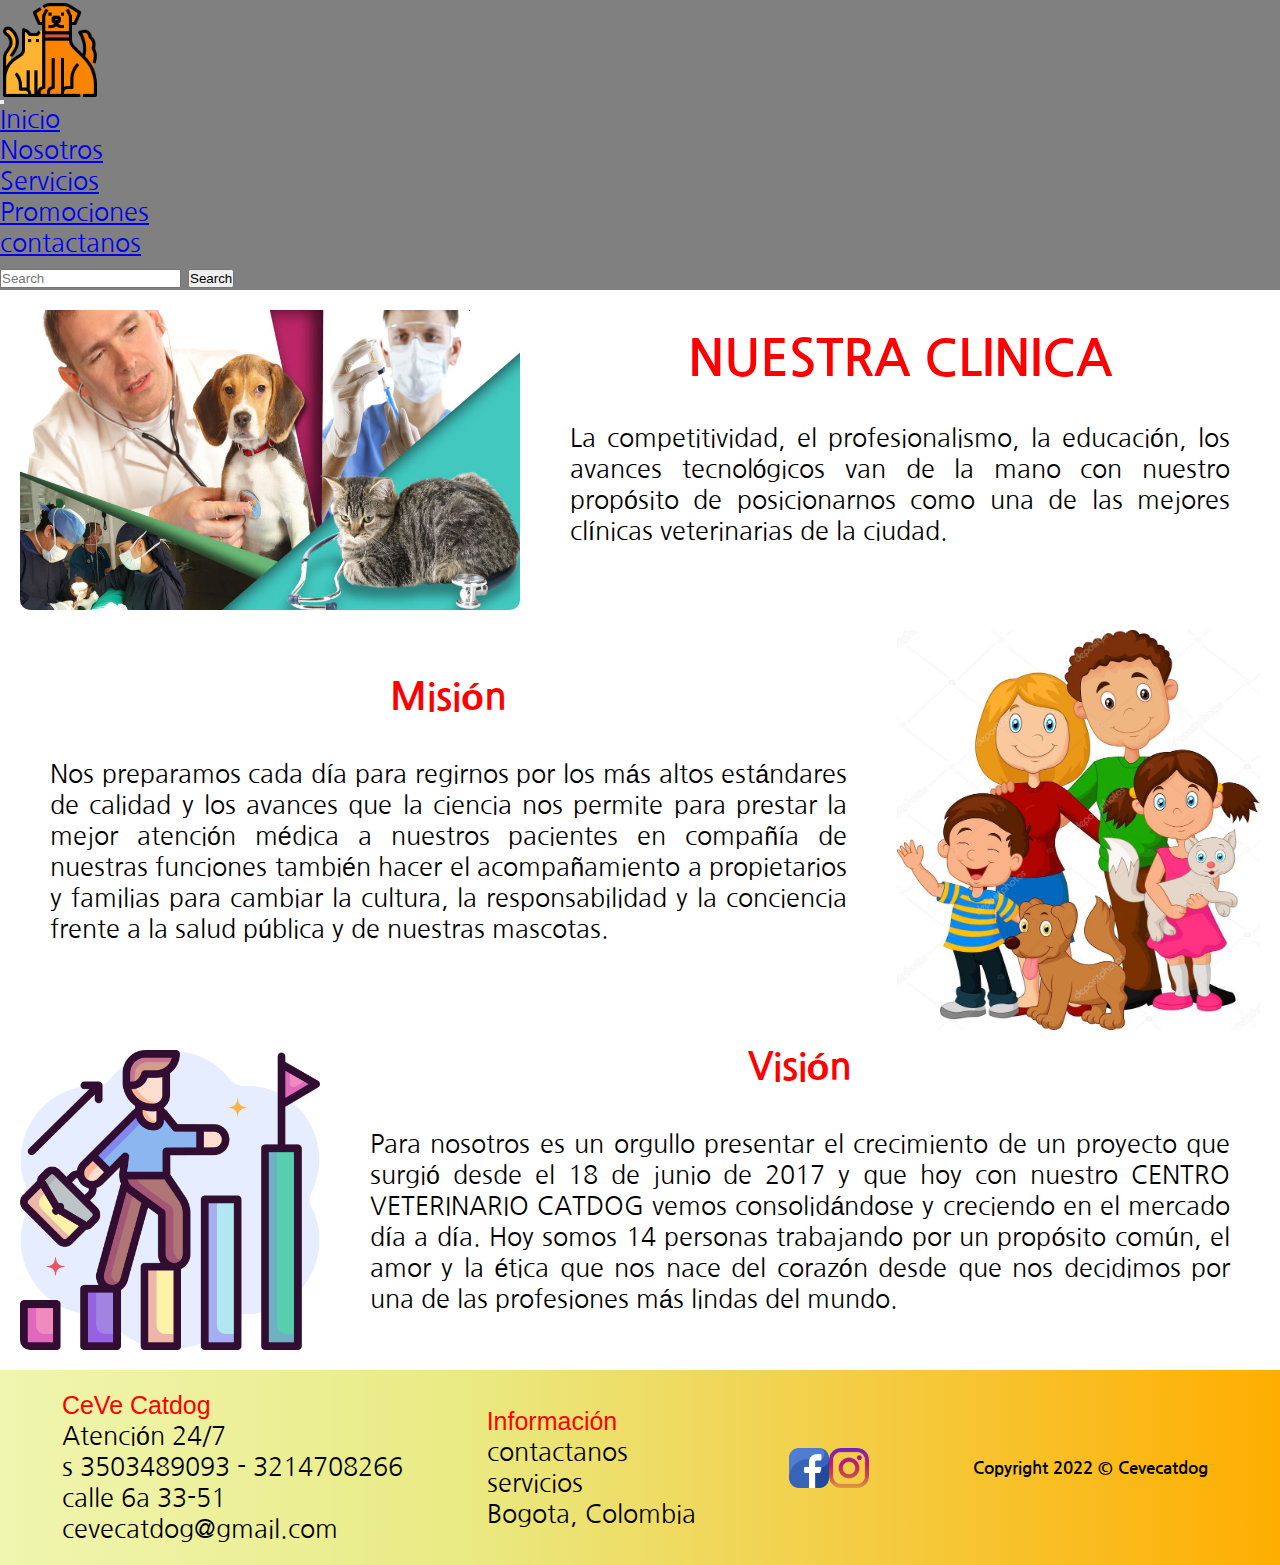
==== secciones/nosotros.html @ 98037093 "final" ====
<DOCTYPE html>
    <html lang="" en">

    <head>
        <meta charset="UTF-8">
        <meta http-equiv="X-UA-COMPATIBLE" content="IE=EDGE">
        <meta name="viewport" content="width=device-width, initial-scale=1.0">
        <meta name="description" content="somos una clínica veterinaria en crecimiento, comprometidos con el bienestar y la salud de tu mascota, mejorando cada día para prestar el mejor servicio.">
        <meta name="keywords" content="misión, visión, profesionalismo, compromiso, crecimiento, atención, responsabilidad, cuidado."> 
        <link href="https://cdn.jsdelivr.net/npm/bootstrap@5.1.3/dist/css/bootstrap.min.css" rel="stylesheet"
            integrity="sha384-1BmE4kWBq78iYhFldvKuhfTAU6auU8tT94WrHftjDbrCEXSU1oBoqyl2QvZ6jIW3" crossorigin="anonymous">
        <link rel="stylesheet" href="../styles/styles.css">
        <title>Centro Veterinario Catdog</title>
    </head>

    <body>

        <header>
            <nav class="navbar navbar-expand-lg navbar-light gray d-flex justify-content-sm-center">
                <div>
                    <a class="navbar-brand" href="#">
                        <img src="../pictures/catdog.jpg" alt="" width="100px" height="100px">
                    </a>
                </div>
                <div class="container-fluid">
                    <button class="navbar-toggler" type="button" data-bs-toggle="collapse"
                        data-bs-target="#navbarSupportedContent" aria-controls="navbarSupportedContent"
                        aria-expanded="false" aria-label="Toggle navigation">
                        <span class="navbar-toggler-icon"></span>
                    </button>
                    <div class="collapse navbar-collapse" id="navbarSupportedContent">
                        <ul class="navbar-nav me-auto mb-2 mb-lg-0">
                            <li class="nav-item">
                                <a class="nav-link" aria-current="page" href="../index.html">Inicio</a>
                            </li>
                            <li class="nav-item">
                                <a class="nav-link" href="../secciones/nosotros.html">Nosotros</a>
                            </li>
                            <li class="nav-item">
                                <a class="nav-link" href="../secciones/servicios.html">Servicios</a>
                            </li>
                            <li class="nav-item">
                                <a class="nav-link" href="../secciones/promociones.html">Promociones</a>
                            </li>
                            <li class="nav-item">
                                <a class="nav-link" href="../secciones/contacto.html">contactanos</a>
                            </li>
                        </ul>
                        <form class="d-flex">
                            <input class="form-control me-2" type="search" placeholder="Search" aria-label="Search">
                            <button class="btn btn-outline-success" type="submit">Search</button>
                        </form>
                    </div>
                </div>
            </nav>
        </header>

        <main class="nosotros">

            <section class="nuestraClinica">

                <div>
                    <img src="../pictures/nuestra" alt="tres medicos" >

                    <div>
                        <h1>NUESTRA CLINICA</h1>
                        <p>La competitividad, el profesionalismo, la educación, los avances tecnológicos van de la mano
                            con nuestro propósito de posicionarnos como una de las mejores clínicas veterinarias de la
                            ciudad.</p>
                    </div>
                </div>
            </section>
            <section class="mision">
                <div>
                    <img src="../pictures/mision.jpg" alt="familia con mascotas">

                    <div>
                        <h2>Misión</h2>
                        <p>Nos preparamos cada día para regirnos por los más altos estándares de calidad y los avances
                            que la ciencia nos permite para prestar la mejor atención médica a nuestros
                            pacientes en compañía de nuestras funciones también hacer el acompañamiento a propietarios y
                            familias para cambiar la cultura, la responsabilidad y la conciencia frente a la salud
                            pública y de nuestras mascotas.</p>
                    </div>
                </div>
            </section>
            <section class="vision">
                <div>

                    <img src="../pictures/vision" alt="hombre escalando">

                    <div>
                        <h2>Visión</h2>
                        <p>Para nosotros es un orgullo presentar el crecimiento de un proyecto que surgió desde el 18 de
                            junio de 2017 y que hoy con nuestro CENTRO VETERINARIO CATDOG vemos consolidándose y
                            creciendo en el mercado día a día.
                            Hoy somos 14 personas trabajando por un propósito común, el amor y la ética que nos nace del
                            corazón desde que nos decidimos por una de las profesiones más lindas del mundo.</p>
                    </div>
                </div>
            </section>

        </main>

        <footer class="footer">

            <ul>
                <li>
                    <a class="titulo">CeVe Catdog</a>
                </li>
                <li>
                    <a>Atención 24/7</a>
                </li>
                <li>s
                    <a>3503489093 - 3214708266</a>
                </li>
                <li>
                    <a>calle 6a 33-51</a>
                </li>
                <li>
                    <a>cevecatdog@gmail.com</a>
                </li>
            </ul>

            <ul>
                <li>
                    <a class="titulo">Información</a>
                </li>
                <li>
                    <a href="../secciones/contacto.html" class="contacto">contactanos</a>
                </li>
                <li>
                    <a>servicios</a>
                </li>
                <li>
                    <a>Bogota, Colombia</a>
                </li>
            </ul>

            <div>
                <a href="https://www.facebook.com/Centro-Veterinairo-Catdog-101092372593236"><img
                        src="../pictures/facebook.jpg" alt="logo facebook"></a>
                <a href="https://www.instagram.com/ceve.catdog/"><img src="../pictures/ig.jpg" alt="logo instagram"></a>
            </div>


            <div>
                <h6>Copyright 2022 © Cevecatdog</h6>
            </div>





        </footer>
        <script src="https://cdn.jsdelivr.net/npm/bootstrap@5.1.3/dist/js/bootstrap.bundle.min.js"
            integrity="sha384-ka7Sk0Gln4gmtz2MlQnikT1wXgYsOg+OMhuP+IlRH9sENBO0LRn5q+8nbTov4+1p"
            crossorigin="anonymous"></script>
    </body>

    </html>
---- styles/styles.css ----
@import url("https://fonts.googleapis.com/css2?family=Alfa+Slab+One&family=Averia+Gruesa+Libre&family=Dancing+Script&family=Fira+Sans:wght@100&family=Nanum+Gothic:wght@700&family=Offside&display=swap");
* {
  padding: 0;
  margin: 0;
  -webkit-box-sizing: border-box;
          box-sizing: border-box;
}

/*--------body------*/
body {
  font-size: 25px;
  font-family: 'Nanum Gothic', sans-serif;
}

/* -------GRILLAS -------- */
.grilla {
  display: -ms-grid;
  display: grid;
  grid-auto-columns: 1fr;
  -ms-grid-columns: 1fr 1fr;
      grid-template-columns: 1fr 1fr;
  -ms-grid-rows: auto 0.5fr;
      grid-template-rows: auto 0.5fr;
  gap: 0px 0px;
      grid-template-areas: "main main" "footer footer";
}

/*--------header-----*/
.header:hover {
  text-shadow: 2px 2px 2px #0a0a0a;
}

/*------- main -------*/
.main {
  -ms-grid-row: 1;
  -ms-grid-column: 1;
  -ms-grid-column-span: 2;
  grid-area: main;
}

/*-------footer------*/
.footer {
  display: -webkit-box;
  display: -ms-flexbox;
  display: flex;
  background-color: gray;
  padding: 20px;
  -ms-flex-pack: distribute;
      justify-content: space-around;
  -webkit-box-align: center;
      -ms-flex-align: center;
          align-items: center;
  -ms-grid-row: 2;
  -ms-grid-column: 1;
  -ms-grid-column-span: 2;
  grid-area: footer;
  background: #f1ea84;
  background: -webkit-gradient(linear, left top, right top, from(#f0f5b0), color-stop(35%, #e9eb85), to(#ffae00));
  background: linear-gradient(90deg, #f0f5b0 0%, #e9eb85 35%, #ffae00 100%);
}

.footer ul {
  color: black;
  list-style: none;
}

.footer ul li a {
  display: inline-block;
  text-decoration: none;
  -ms-flex-item-align: stretch;
      -ms-grid-row-align: stretch;
      align-self: stretch;
}

.titulo {
  color: red;
  font-family: sans-serif;
}

.contacto {
  color: black;
}

.footer div {
  margin-top: 10px;
  display: -webkit-box;
  display: -ms-flexbox;
  display: flex;
  margin: 10px;
}

.footer div a {
  -webkit-box-align: end;
      -ms-flex-align: end;
          align-items: flex-end;
  text-align: end;
}

.footer h3 {
  text-align: center;
}

.footer a img {
  height: 40px;
  width: 40px;
}

.footer div h6 {
  -webkit-box-align: end;
      -ms-flex-align: end;
          align-items: flex-end;
  -webkit-box-pack: end;
      -ms-flex-pack: end;
          justify-content: flex-end;
}

/*------- CEVECATDOG------*/
.ceveCatdog {
  display: -webkit-box;
  display: -ms-flexbox;
  display: flex;
  -webkit-box-orient: vertical;
  -webkit-box-direction: normal;
      -ms-flex-direction: column;
          flex-direction: column;
  -webkit-box-pack: center;
      -ms-flex-pack: center;
          justify-content: center;
  background-image: url("../pictures/mascotas.jpeg");
  background-size: cover;
  height: 100vh;
  -webkit-box-align: left;
      -ms-flex-align: left;
          align-items: left;
  margin-bottom: 40px;
  margin-left: 20px;
  -ms-flex-wrap: wrap;
      flex-wrap: wrap;
  background-attachment: fixed;
}

.cevecatdog {
  display: -webkit-box;
  display: -ms-flexbox;
  display: flex;
  -webkit-box-orient: vertical;
  -webkit-box-direction: normal;
      -ms-flex-direction: column;
          flex-direction: column;
  -webkit-box-pack: center;
      -ms-flex-pack: center;
          justify-content: center;
  -webkit-box-align: start;
      -ms-flex-align: start;
          align-items: flex-start;
  color: red;
}

.cevecatdog p {
  color: black;
  width: 50%;
  text-align: justify;
  margin-top: 20px;
  margin-bottom: 20px;
}

/*------ cuadro ver mas ------*/
.verMas {
  text-decoration: none;
  color: black;
  border: solid gray;
  border-radius: 10px;
  padding: 10px;
  margin-top: 10px;
}

/*------- cuidando a quienes mas quieres ------*/
.cevecatdog h2 {
  color: black;
  font-family: 'Dancing Script', cursive;
}

/*------- title------- */
/* .ceveCatdog h1 { 
    color: red;
    display: flex;
    flex-direction: column;
    justify-content: center;
    align-items: flex-start;

}*/
/* ------conocenos------- */
.conocenos {
  display: -webkit-box;
  display: -ms-flexbox;
  display: flex;
  -ms-flex-pack: distribute;
      justify-content: space-around;
  -ms-flex-wrap: wrap;
      flex-wrap: wrap;
  -webkit-box-align: center;
      -ms-flex-align: center;
          align-items: center;
  width: 100%;
  margin-bottom: 20px;
}

.conocenos > div {
  width: 350px;
  height: 500px;
  font-size: 20px;
  display: -webkit-box;
  display: -ms-flexbox;
  display: flex;
  -webkit-box-orient: vertical;
  -webkit-box-direction: normal;
      -ms-flex-direction: column;
          flex-direction: column;
  -webkit-box-pack: justify;
      -ms-flex-pack: justify;
          justify-content: space-between;
  -webkit-box-align: center;
      -ms-flex-align: center;
          align-items: center;
  text-align: center;
  border: 2px solid rgba(128, 128, 128, 0.205);
  border-radius: 10px;
  -webkit-box-shadow: 10px 10px 37px -4px rgba(0, 0, 0, 0.75);
          box-shadow: 10px 10px 37px -4px rgba(0, 0, 0, 0.75);
  -webkit-transition: 1s;
  transition: 1s;
}

.conocenos divdiv {
  padding: 10px;
}

.conocenos div div h3 {
  color: red;
}

.conocenos figure img {
  width: 350px;
  height: 250px;
  border-radius: 10px;
}

.conocenos figure img:hover {
  -webkit-transform: scale(1.1);
          transform: scale(1.1);
}

/* -----video------- */
.video iframe {
  display: -webkit-box;
  display: -ms-flexbox;
  display: flex;
  -webkit-box-pack: center;
      -ms-flex-pack: center;
          justify-content: center;
  -webkit-box-align: center;
      -ms-flex-align: center;
          align-items: center;
  margin-top: 30px;
  margin-bottom: 30px;
  margin-left: 30px;
}

.video h3 {
  color: red;
  margin-bottom: 30px;
  margin-left: 30px;
}

/* -----NOSOTROSSS------ */
.nosotros {
  margin: 10px;
}

.nuestraClinica > div {
  display: -webkit-box;
  display: -ms-flexbox;
  display: flex;
  -webkit-box-align: center;
      -ms-flex-align: center;
          align-items: center;
}

.nuestraClinica > div img {
  width: 500px;
  height: 300px;
  border-radius: 10px;
  margin: 10px 10px 10px 10px;
  -webkit-animation-name: moverElemento;
          animation-name: moverElemento;
  -webkit-animation-duration: 2s;
          animation-duration: 2s;
  -webkit-animation-delay: 0;
          animation-delay: 0;
  -webkit-animation-iteration-count: 1;
          animation-iteration-count: 1;
  -webkit-animation-timing-function: ease-in-out;
          animation-timing-function: ease-in-out;
}

.nuestraClinica > div div h1 {
  text-align: center;
  color: red;
}

.nuestraClinica > div div p {
  margin: 40px;
  text-align: justify;
}

@-webkit-keyframes moverElemento {
  0% {
    width: 400px;
    -webkit-transform: translate(30px, 50px);
            transform: translate(30px, 50px);
  }
  50% {
    width: 1000px;
    -webkit-transform: scale3d(2);
            transform: scale3d(2);
  }
  100% {
    width: 1500px;
    -webkit-transform: translateY(100px);
            transform: translateY(100px);
  }
}

@keyframes moverElemento {
  0% {
    width: 400px;
    -webkit-transform: translate(30px, 50px);
            transform: translate(30px, 50px);
  }
  50% {
    width: 1000px;
    -webkit-transform: scale3d(2);
            transform: scale3d(2);
  }
  100% {
    width: 1500px;
    -webkit-transform: translateY(100px);
            transform: translateY(100px);
  }
}

/* ----mision------ */
.mision > div {
  display: -webkit-box;
  display: -ms-flexbox;
  display: flex;
  -webkit-box-orient: horizontal;
  -webkit-box-direction: reverse;
      -ms-flex-direction: row-reverse;
          flex-direction: row-reverse;
  -webkit-box-align: center;
      -ms-flex-align: center;
          align-items: center;
}

.mision > div img {
  width: 400px;
  height: 400px;
  border-radius: 10px;
  margin: 10px 10px 10px 10px;
}

.mision > div div h2 {
  text-align: center;
  color: red;
}

.mision > div div p {
  margin: 40px;
  text-align: justify;
  width: auto;
  height: auto;
}

/* ----vision----- */
.vision > div {
  display: -webkit-box;
  display: -ms-flexbox;
  display: flex;
  -webkit-box-align: center;
      -ms-flex-align: center;
          align-items: center;
}

.vision > div img {
  width: 300px;
  height: 300px;
  border-radius: 10px;
  margin: 10px 10px 10px 10px;
}

.vision > div div h2 {
  color: red;
  text-align: center;
}

.vision > div div p {
  margin: 40px;
  text-align: justify;
  width: auto;
  height: auto;
}

/* -------SERVICIOSSS------- */
.servicios {
  margin: 10px;
  display: -webkit-box;
  display: -ms-flexbox;
  display: flex;
  -webkit-box-pack: center;
      -ms-flex-pack: center;
          justify-content: center;
  -webkit-box-align: center;
      -ms-flex-align: center;
          align-items: center;
  -webkit-box-orient: vertical;
  -webkit-box-direction: normal;
      -ms-flex-direction: column;
          flex-direction: column;
}

.servicios > div {
  width: 50%;
  height: 300px;
  font-size: 20px;
  display: -webkit-box;
  display: -ms-flexbox;
  display: flex;
  -webkit-box-orient: vertical;
  -webkit-box-direction: normal;
      -ms-flex-direction: column;
          flex-direction: column;
  -webkit-box-pack: center;
      -ms-flex-pack: center;
          justify-content: center;
  -webkit-box-align: center;
      -ms-flex-align: center;
          align-items: center;
  text-align: center;
  -ms-flex-wrap: wrap;
      flex-wrap: wrap;
  border: 2px solid rgba(180, 18, 72, 0.205);
  border-radius: 5px;
  -webkit-box-shadow: 5px 5px 37px -4px rgba(0, 0, 0, 0.75);
          box-shadow: 5px 5px 37px -4px rgba(0, 0, 0, 0.75);
  background-color: #e4c8af;
}

.servicios div {
  display: -webkit-box;
  display: -ms-flexbox;
  display: flex;
  -ms-flex-pack: distribute;
      justify-content: space-around;
  -webkit-box-align: center;
      -ms-flex-align: center;
          align-items: center;
  margin-bottom: 20px;
}

.servicios div div:hover {
  -webkit-transform: scale(2);
          transform: scale(2);
  -webkit-transition-property: all 2;
  transition-property: all 2;
  color: #802121;
}

.servicios > div img {
  width: 250px;
  height: 250px;
  padding-left: 20px;
}

/* ------MEDIA QUERIE INICIO----- */
@media screen and (max-width: 1302px) {
  .verMas {
    border-radius: 5px;
    padding: 10px;
    margin-top: 10px;
    font-size: 20px;
  }
}

@media screen and (max-width: 940px) {
  /* .header { 
        flex-direction: column;
        justify-content: center;
        height: auto;


    }

    .header ul {
        flex-direction: column;
        text-align: center;
        justify-content: center;
    }

    .header figure img {
        margin-bottom: 10px;
    }

    .header a img {
        margin-top: 10px;
    } 
    */
  .verMas {
    border-radius: 5px;
    padding: 10px;
    margin-top: 10px;
    font-size: 20px;
  }
  .footer {
    -webkit-box-orient: vertical;
    -webkit-box-direction: normal;
        -ms-flex-direction: column;
            flex-direction: column;
    -webkit-box-pack: center;
        -ms-flex-pack: center;
            justify-content: center;
  }
}

.ceveCatdog {
  background-position: center;
  background-repeat: no-repeat;
}

@media screen and (max-width: 900px) {
  .conocenos {
    -webkit-box-orient: vertical;
    -webkit-box-direction: normal;
        -ms-flex-direction: column;
            flex-direction: column;
    -webkit-box-pack: center;
        -ms-flex-pack: center;
            justify-content: center;
  }
  .conocenos > div {
    margin-top: 20px;
    margin-bottom: 10px;
  }
  .video iframe {
    -webkit-box-orient: horizontal;
    -webkit-box-direction: normal;
        -ms-flex-direction: row;
            flex-direction: row;
    -webkit-box-pack: center;
        -ms-flex-pack: center;
            justify-content: center;
    -webkit-box-align: center;
        -ms-flex-align: center;
            align-items: center;
  }
}

@media screen and (max-width: 885px) {
  .ceveCatdog {
    background-image: 100%;
  }
}

@media screen and (max-width: 645px) {
  .video h3 {
    -webkit-box-orient: vertical;
    -webkit-box-direction: normal;
        -ms-flex-direction: column;
            flex-direction: column;
    -webkit-box-pack: center;
        -ms-flex-pack: center;
            justify-content: center;
    -webkit-box-align: center;
        -ms-flex-align: center;
            align-items: center;
    width: auto;
    height: auto;
  }
}

@media screen and (max-width: 604px) {
  .cevecatdog p, .cevecatdog h1, .cevecatdog h2 {
    margin-left: 3vh;
  }
  .cevecatdog a {
    display: -webkit-box;
    display: -ms-flexbox;
    display: flex;
    -webkit-box-orient: vertical;
    -webkit-box-direction: normal;
        -ms-flex-direction: column;
            flex-direction: column;
    margin-left: 6vh;
    width: 15vh;
  }
  .cevecatdog a h3 {
    text-align: center;
  }
  .cevecatdog p {
    width: 70%;
    font-size: 3vh;
  }
}

@media screen and (max-width: 590px) {
  /* .header { 
        flex-direction: column;
        justify-content: center;
        height: auto
    }

    .header ul li {
        margin-left: 0px;

    }

    .header ul {
        flex-direction: column;
        text-align: center;
        justify-content: center;
    }

    .header figure img {
        margin-bottom: 10px;
    }

    .header a img {
        margin-top: 10px;
    }
    */
  .video iframe {
    width: 360px;
    height: 360px;
  }
}

@media screen and (max-width: 450px) {
  .ceveCatdog p {
    margin-top: 30px;
    margin-bottom: 30px;
  }
}

@media screen and (max-width: 440px) {
  .ceveCatdog p {
    margin-top: 30px;
    margin-bottom: 30px;
  }
}

@media screen and (max-width: 425px) {
  .video iframe {
    width: 300px;
    height: 300px;
  }
}

/* -----MEDIA QUERIE SERVICIOS------- */
@media screen and (max-width: 1020px) {
  .servicios {
    margin: 20px;
  }
  .servicios > div {
    width: 250px;
    height: 450px;
  }
  .servicios div {
    -webkit-box-orient: vertical;
    -webkit-box-direction: normal;
        -ms-flex-direction: column;
            flex-direction: column;
    -webkit-box-pack: center;
        -ms-flex-pack: center;
            justify-content: center;
    -webkit-box-align: center;
        -ms-flex-align: center;
            align-items: center;
    width: 88%;
    height: 40vh;
  }
}

.servicios > div img {
  width: 150px;
  height: 200px;
}

@media screen and (max-width: 825px) {
  .servicios div div h2 {
    width: 100px;
    height: 100px;
  }
  .servicios div div:hover {
    -webkit-transform: none;
            transform: none;
    -webkit-transition-property: none;
    transition-property: none;
    color: #802121;
  }
}

@media screen and (max-width: 640px) {
  .servicios {
    margin: 20px;
  }
  .servicios div div:hover {
    -webkit-transform: none;
            transform: none;
    -webkit-transition-property: none;
    transition-property: none;
    color: #802121;
  }
  .servicios div {
    -webkit-box-orient: vertical;
    -webkit-box-direction: normal;
        -ms-flex-direction: column;
            flex-direction: column;
    -webkit-box-pack: center;
        -ms-flex-pack: center;
            justify-content: center;
    -webkit-box-align: center;
        -ms-flex-align: center;
            align-items: center;
    width: 70%;
    height: 35vh;
  }
}

@media screen and (max-width: 600px) {
  .servicios div {
    -webkit-box-orient: vertical;
    -webkit-box-direction: normal;
        -ms-flex-direction: column;
            flex-direction: column;
    -webkit-box-pack: center;
        -ms-flex-pack: center;
            justify-content: center;
    -webkit-box-align: center;
        -ms-flex-align: center;
            align-items: center;
    width: 80%;
    height: 50vh;
  }
  .servicios div div h2 {
    padding-right: 35px;
  }
  .servicios div div:hover {
    -webkit-transform: none;
            transform: none;
    -webkit-transition-property: none;
    transition-property: none;
    color: #802121;
  }
}

/* -----MEDIA QUERIE NOSOTROS */
@media screen and (max-width: 830px) {
  .nosotros {
    margin: 20px;
  }
  .nuestraClinica {
    -webkit-box-orient: vertical;
    -webkit-box-direction: normal;
        -ms-flex-direction: column;
            flex-direction: column;
    -webkit-box-pack: center;
        -ms-flex-pack: center;
            justify-content: center;
  }
  .nuestraClinica > div {
    -webkit-box-orient: vertical;
    -webkit-box-direction: normal;
        -ms-flex-direction: column;
            flex-direction: column;
    -webkit-box-pack: center;
        -ms-flex-pack: center;
            justify-content: center;
    -webkit-box-align: center;
        -ms-flex-align: center;
            align-items: center;
  }
  .mision {
    -webkit-box-orient: vertical;
    -webkit-box-direction: normal;
        -ms-flex-direction: column;
            flex-direction: column;
    -webkit-box-pack: center;
        -ms-flex-pack: center;
            justify-content: center;
  }
  .mision > div {
    -webkit-box-orient: vertical;
    -webkit-box-direction: normal;
        -ms-flex-direction: column;
            flex-direction: column;
    -webkit-box-pack: center;
        -ms-flex-pack: center;
            justify-content: center;
    -webkit-box-align: center;
        -ms-flex-align: center;
            align-items: center;
  }
  .vision {
    -webkit-box-orient: vertical;
    -webkit-box-direction: normal;
        -ms-flex-direction: column;
            flex-direction: column;
    -webkit-box-pack: center;
        -ms-flex-pack: center;
            justify-content: center;
  }
  .vision > div {
    -webkit-box-orient: vertical;
    -webkit-box-direction: normal;
        -ms-flex-direction: column;
            flex-direction: column;
    -webkit-box-pack: center;
        -ms-flex-pack: center;
            justify-content: center;
    -webkit-box-align: center;
        -ms-flex-align: center;
            align-items: center;
  }
}

.gray {
  background-color: gray;
}

/* -----promociones h2 y p */
.promo {
  color: #e90303;
  margin-top: 20px;
}

.contenido {
  margin-top: 20px;
  margin-left: 20px;
  text-align: justify;
}

/* -----carrusel promociones----- */
.carrusel div div {
  width: auto;
  height: auto;
}
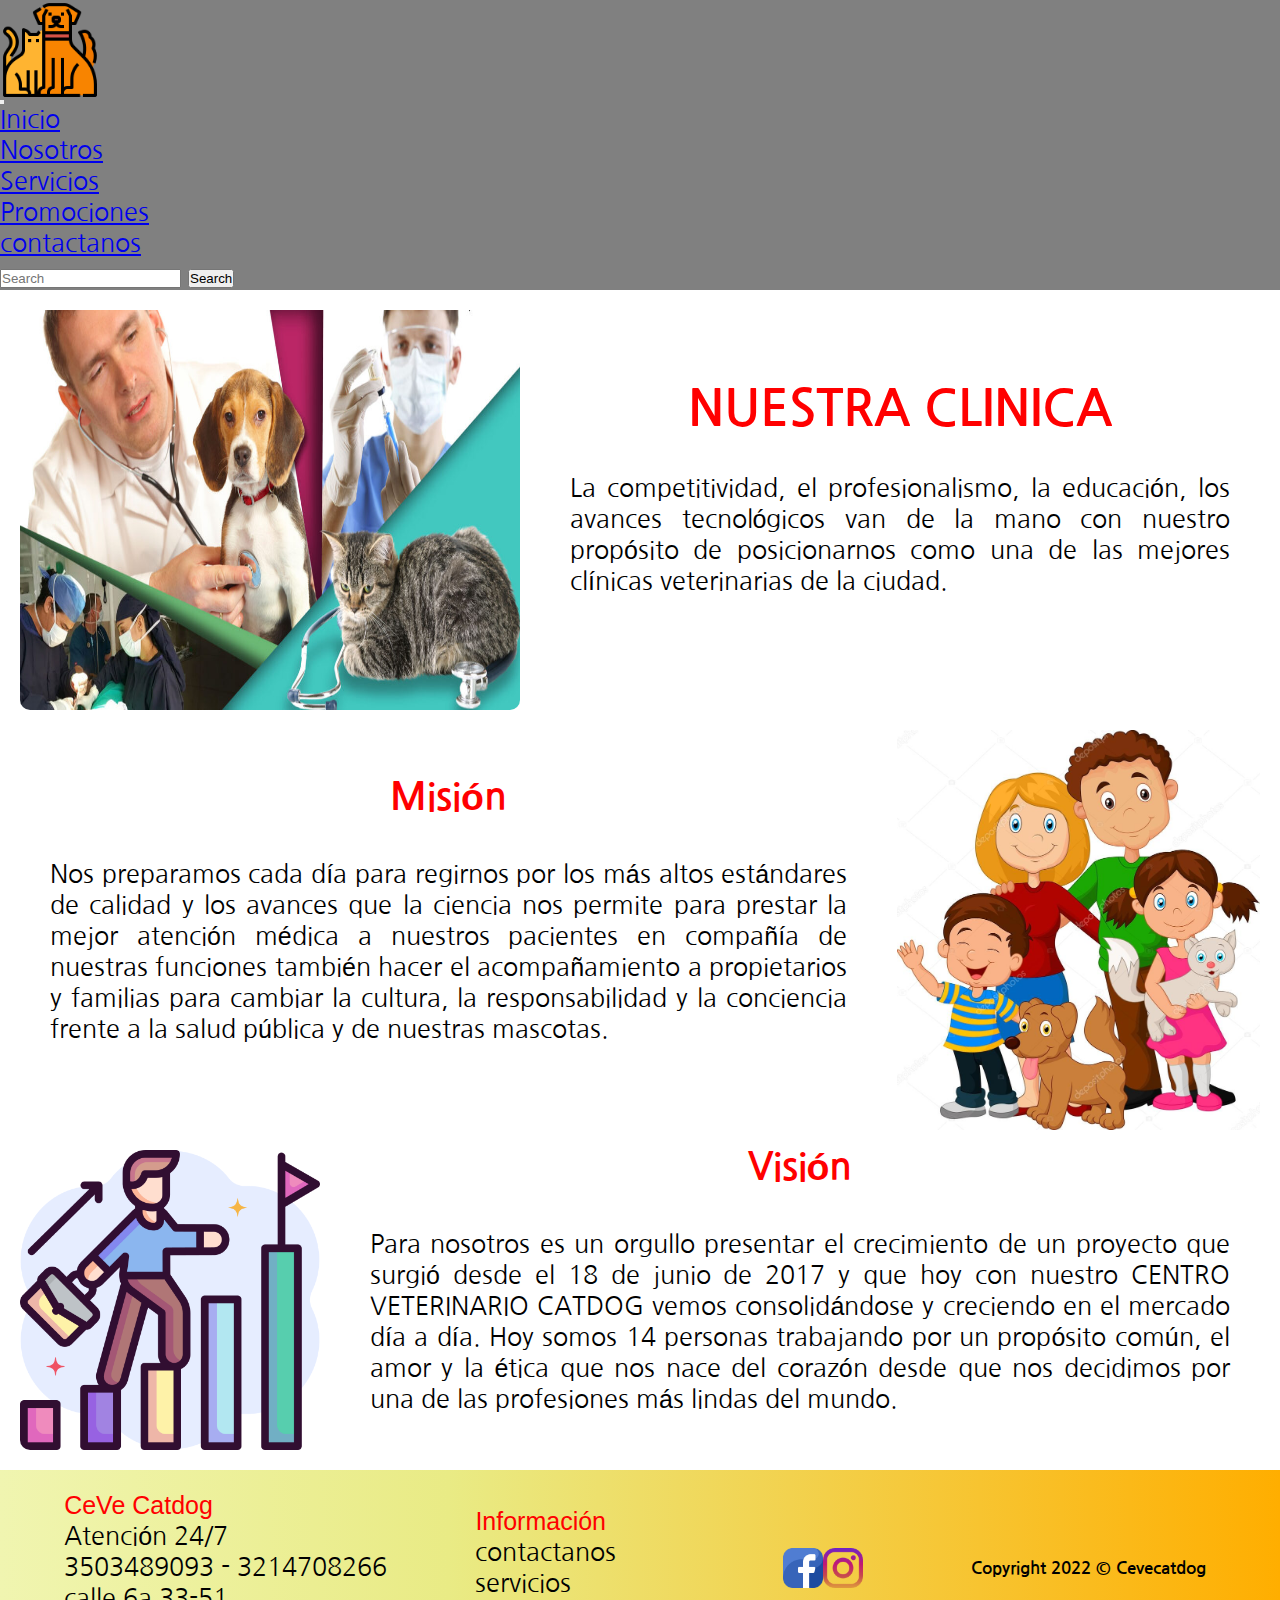
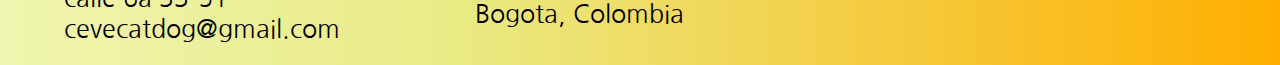
==== commit b5b5fc15: "este si" ====
--- a/secciones/nosotros.html
+++ b/secciones/nosotros.html
@@ -111,7 +111,7 @@
                 <li>
                     <a>Atención 24/7</a>
                 </li>
-                <li>s
+                <li>
                     <a>3503489093 - 3214708266</a>
                 </li>
                 <li>
--- a/styles/styles.css
+++ b/styles/styles.css
@@ -135,22 +135,7 @@
           align-items: left;
   margin-bottom: 40px;
   margin-left: 20px;
-  -ms-flex-wrap: wrap;
-      flex-wrap: wrap;
   background-attachment: fixed;
-}
-
-.cevecatdog {
-  display: -webkit-box;
-  display: -ms-flexbox;
-  display: flex;
-  -webkit-box-orient: vertical;
-  -webkit-box-direction: normal;
-      -ms-flex-direction: column;
-          flex-direction: column;
-  -webkit-box-pack: center;
-      -ms-flex-pack: center;
-          justify-content: center;
   -webkit-box-align: start;
       -ms-flex-align: start;
           align-items: flex-start;
@@ -289,19 +274,9 @@
 
 .nuestraClinica > div img {
   width: 500px;
-  height: 300px;
+  height: 400px;
   border-radius: 10px;
   margin: 10px 10px 10px 10px;
-  -webkit-animation-name: moverElemento;
-          animation-name: moverElemento;
-  -webkit-animation-duration: 2s;
-          animation-duration: 2s;
-  -webkit-animation-delay: 0;
-          animation-delay: 0;
-  -webkit-animation-iteration-count: 1;
-          animation-iteration-count: 1;
-  -webkit-animation-timing-function: ease-in-out;
-          animation-timing-function: ease-in-out;
 }
 
 .nuestraClinica > div div h1 {
@@ -312,42 +287,6 @@
 .nuestraClinica > div div p {
   margin: 40px;
   text-align: justify;
-}
-
-@-webkit-keyframes moverElemento {
-  0% {
-    width: 400px;
-    -webkit-transform: translate(30px, 50px);
-            transform: translate(30px, 50px);
-  }
-  50% {
-    width: 1000px;
-    -webkit-transform: scale3d(2);
-            transform: scale3d(2);
-  }
-  100% {
-    width: 1500px;
-    -webkit-transform: translateY(100px);
-            transform: translateY(100px);
-  }
-}
-
-@keyframes moverElemento {
-  0% {
-    width: 400px;
-    -webkit-transform: translate(30px, 50px);
-            transform: translate(30px, 50px);
-  }
-  50% {
-    width: 1000px;
-    -webkit-transform: scale3d(2);
-            transform: scale3d(2);
-  }
-  100% {
-    width: 1500px;
-    -webkit-transform: translateY(100px);
-            transform: translateY(100px);
-  }
 }
 
 /* ----mision------ */
@@ -590,7 +529,9 @@
 }
 
 @media screen and (max-width: 604px) {
-  .cevecatdog p, .cevecatdog h1, .cevecatdog h2 {
+  .cevecatdog p,
+  .cevecatdog h1,
+  .cevecatdog h2 {
     margin-left: 3vh;
   }
   .cevecatdog a {
@@ -710,9 +651,22 @@
   }
 }
 
-@media screen and (max-width: 640px) {
-  .servicios {
-    margin: 20px;
+@media screen and (max-width: 675px) {
+  .servicios div {
+    -webkit-box-orient: vertical;
+    -webkit-box-direction: normal;
+        -ms-flex-direction: column;
+            flex-direction: column;
+    -webkit-box-pack: center;
+        -ms-flex-pack: center;
+            justify-content: center;
+    -webkit-box-align: center;
+        -ms-flex-align: center;
+            align-items: center;
+    height: 50vh;
+  }
+  .servicios div div h2 {
+    padding-right: 35px;
   }
   .servicios div div:hover {
     -webkit-transform: none;
@@ -721,39 +675,11 @@
     transition-property: none;
     color: #802121;
   }
-  .servicios div {
-    -webkit-box-orient: vertical;
-    -webkit-box-direction: normal;
-        -ms-flex-direction: column;
-            flex-direction: column;
-    -webkit-box-pack: center;
-        -ms-flex-pack: center;
-            justify-content: center;
-    -webkit-box-align: center;
-        -ms-flex-align: center;
-            align-items: center;
-    width: 70%;
-    height: 35vh;
-  }
-}
-
-@media screen and (max-width: 600px) {
-  .servicios div {
-    -webkit-box-orient: vertical;
-    -webkit-box-direction: normal;
-        -ms-flex-direction: column;
-            flex-direction: column;
-    -webkit-box-pack: center;
-        -ms-flex-pack: center;
-            justify-content: center;
-    -webkit-box-align: center;
-        -ms-flex-align: center;
-            align-items: center;
-    width: 80%;
-    height: 50vh;
-  }
-  .servicios div div h2 {
-    padding-right: 35px;
+}
+
+@media screen and (max-width: 640px) {
+  .servicios {
+    margin: 20px;
   }
   .servicios div div:hover {
     -webkit-transform: none;
@@ -762,6 +688,68 @@
     transition-property: none;
     color: #802121;
   }
+  .servicios div {
+    -webkit-box-orient: vertical;
+    -webkit-box-direction: normal;
+        -ms-flex-direction: column;
+            flex-direction: column;
+    -webkit-box-pack: center;
+        -ms-flex-pack: center;
+            justify-content: center;
+    -webkit-box-align: center;
+        -ms-flex-align: center;
+            align-items: center;
+  }
+}
+
+@media screen and (max-width: 625px) {
+  .servicios div {
+    -webkit-box-orient: vertical;
+    -webkit-box-direction: normal;
+        -ms-flex-direction: column;
+            flex-direction: column;
+    -webkit-box-pack: center;
+        -ms-flex-pack: center;
+            justify-content: center;
+    -webkit-box-align: center;
+        -ms-flex-align: center;
+            align-items: center;
+  }
+  .servicios div div h2 {
+    padding-right: 35px;
+  }
+  .servicios div div:hover {
+    -webkit-transform: none;
+            transform: none;
+    -webkit-transition-property: none;
+    transition-property: none;
+    color: #802121;
+  }
+}
+
+@media screen and (max-width: 529px) {
+  .servicios div {
+    -webkit-box-orient: vertical;
+    -webkit-box-direction: normal;
+        -ms-flex-direction: column;
+            flex-direction: column;
+    -webkit-box-pack: center;
+        -ms-flex-pack: center;
+            justify-content: center;
+    -webkit-box-align: center;
+        -ms-flex-align: center;
+            align-items: center;
+  }
+  .servicios div div h2 {
+    padding-right: 35px;
+  }
+  .servicios div div:hover {
+    -webkit-transform: none;
+            transform: none;
+    -webkit-transition-property: none;
+    transition-property: none;
+    color: #802121;
+  }
 }
 
 /* -----MEDIA QUERIE NOSOTROS */
